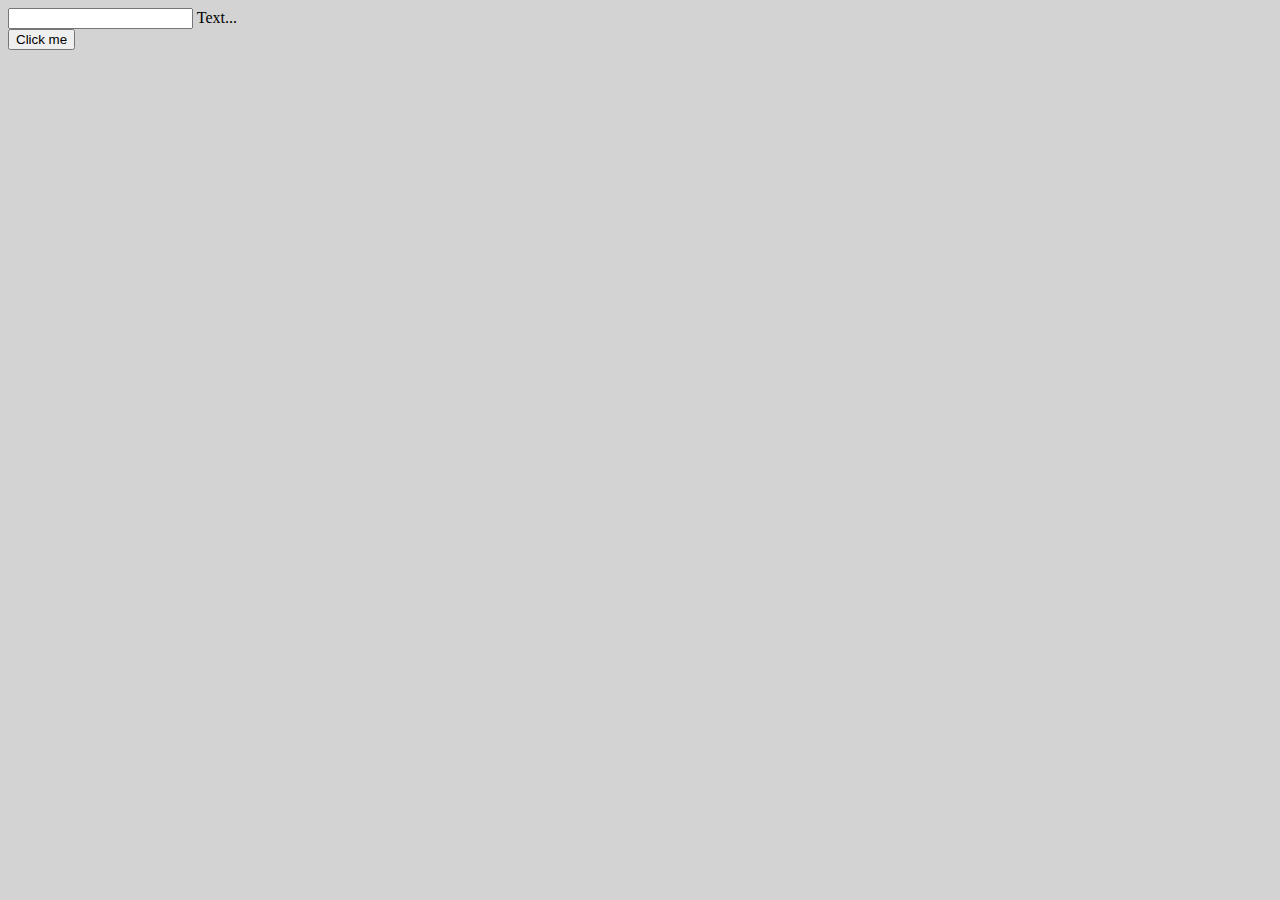
==== index2.html @ 401a6467 "added index2.html" ====
<!DOCTYPE html>
<!--ICS20-Unit-1-05-HTML-MDL-->
<html lang="en-ca">
  <head>
    <meta charset="utf-8">
    <meta name="description" content="My second webpage, with a favicon">
    <meta name="keywords" content="mths, ics2o">
    <meta name="author" content="Ava Venturino">
    <meta name="viewport" content="width=device-width, initial-scale=1.0">
<link rel="apple-touch-icon" sizes="180x180" href="apple-touch-icon.png">
    <link rel="icon" type="image/png" sizes="32x32" href="favicon-32x32.png">
    <link rel="icon" type="image/png" sizes="16x16" href="favicon-16x16.png">
    <link rel="manifest" href="site.webmanifest">
    <link rel="stylesheet" href="https://fonts.googleapis.com/icon?family=Material+Icons">
    <link rel="stylesheet" href="https://code.getmdl.io/1.3.0/material.blue_grey-teal.min.css" />
    <link rel="stylesheet" href="./css/style.css">
    <title>My first webpage, with JavaScript</title>
  </head>
  <body>
    <script>
      function myButtonClicked() {
        alert("Hello, World!")
      }
    </script>
    <script defer src="https://code.getmdl.io/1.3.0/material.min.js"></script>
    <div class = "mdl-layout mdl-js-layout mdl-layout--fixed-header">
    </div>
    
    <!-- Simple Textfield -->
<form action="#">
  <div class="mdl-textfield mdl-js-textfield">
    <input class="mdl-textfield__input" type="text" id="sample1">
    <label class="mdl-textfield__label" for="sample1">Text...</label>
  </div>
</form>

    <!-- Accent-colored raised button with ripple -->
<button class="mdl-button mdl-js-button mdl-button--raised mdl-js-ripple-effect mdl-button--accent" onclick="myButtonClicked()">Click me
</button>
  </body>
</html>
---- css/style.css ----
/* Created by: Ava Venturino
 * Created on: March 4
 * This CSS file defines the style for index.html ICS2O-Unit1-07-HTML
*/

body {
  background-color: lightgray;
}

h1 {
  background-color: rgb(174 182 191);
  color: hsl(210deg 15% 43%);
  padding: 40px;
  text-align: center;
}

p {
  background-color: #d6dbdf;
}
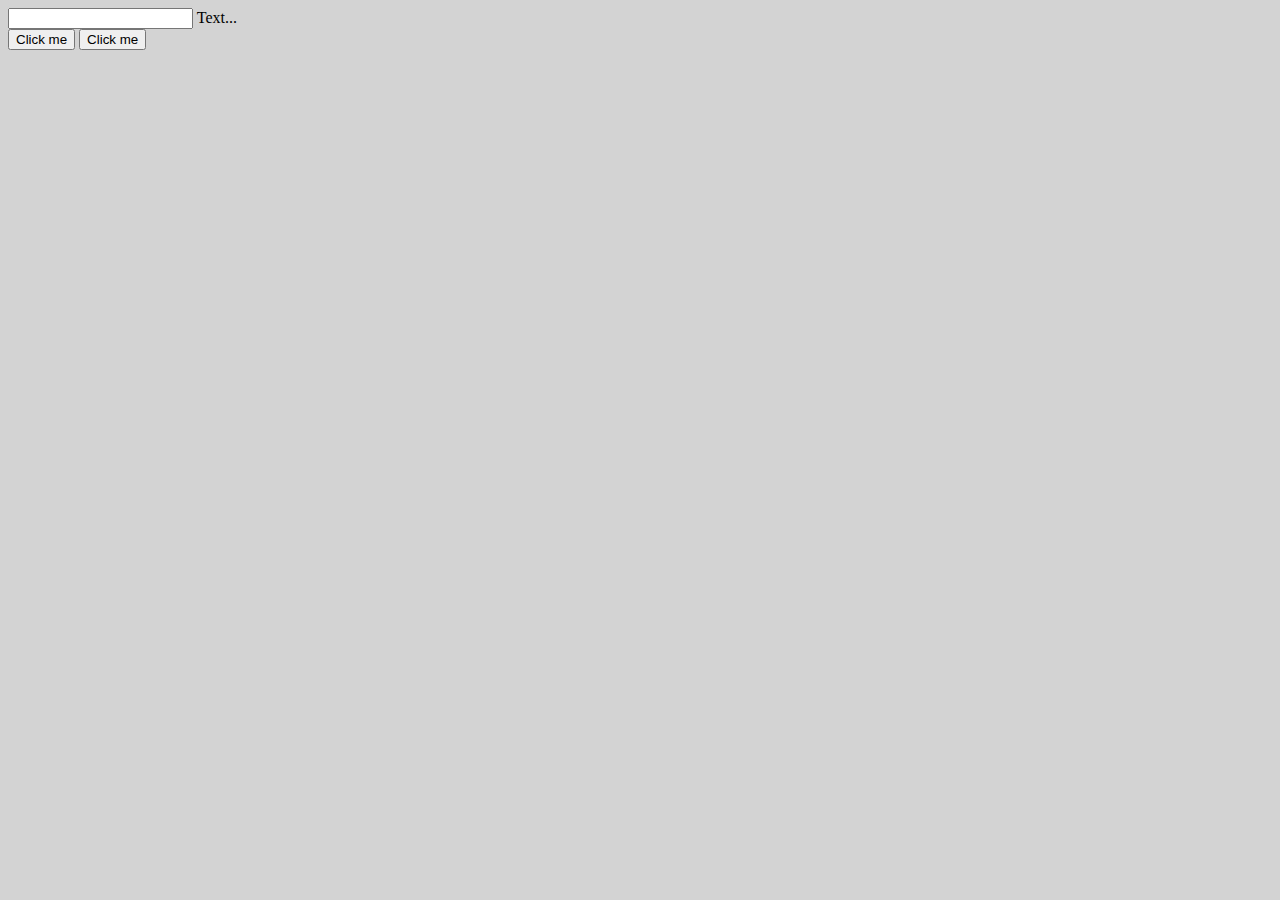
==== commit 0485ea76: "Added second button" ====
--- a/index2.html
+++ b/index2.html
@@ -14,13 +14,15 @@
     <link rel="stylesheet" href="https://fonts.googleapis.com/icon?family=Material+Icons">
     <link rel="stylesheet" href="https://code.getmdl.io/1.3.0/material.blue_grey-teal.min.css" />
     <link rel="stylesheet" href="./css/style.css">
-    <title>My first webpage, with JavaScript</title>
+    <title>My second webpage, with JavaScript</title>
   </head>
   <body>
     <script>
       function myButtonClicked() {
         alert("Hello, World!")
       }
+      function button2() {
+        alert("Style is still important!")
     </script>
     <script defer src="https://code.getmdl.io/1.3.0/material.min.js"></script>
     <div class = "mdl-layout mdl-js-layout mdl-layout--fixed-header">
@@ -37,5 +39,9 @@
     <!-- Accent-colored raised button with ripple -->
 <button class="mdl-button mdl-js-button mdl-button--raised mdl-js-ripple-effect mdl-button--accent" onclick="myButtonClicked()">Click me
 </button>
+    
+    <!-- Accent-colored raised button with ripple -->
+<button class="mdl-button mdl-js-button mdl-button--raised mdl-js-ripple-effect mdl-button--accent" onclick="button2()">Click me
+</button>
   </body>
 </html>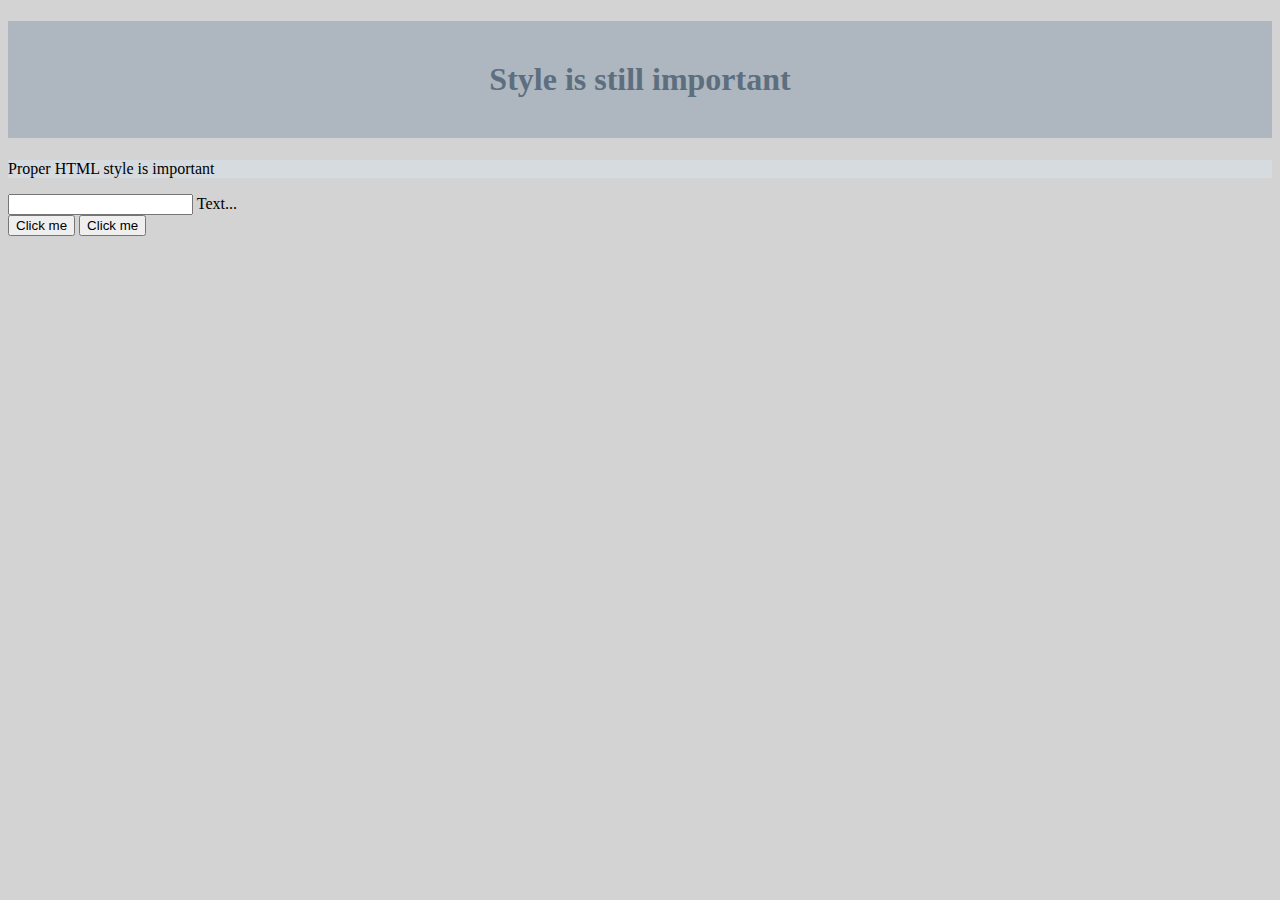
==== commit fb53d4f0: "added index2.html" ====
--- a/index2.html
+++ b/index2.html
@@ -1,5 +1,5 @@
 <!DOCTYPE html>
-<!--ICS20-Unit-1-05-HTML-MDL-->
+<!--ICS20-Unit-1-07-HTML-->
 <html lang="en-ca">
   <head>
     <meta charset="utf-8">
@@ -15,15 +15,18 @@
     <link rel="stylesheet" href="https://code.getmdl.io/1.3.0/material.blue_grey-teal.min.css" />
     <link rel="stylesheet" href="./css/style.css">
     <title>My second webpage, with JavaScript</title>
-  </head>
+</head>
   <body>
     <script>
-      function myButtonClicked() {
+      function button1() {
         alert("Hello, World!")
       }
       function button2() {
         alert("Style is still important!")
+      }
     </script>
+    <h1>Style is still important</h1>
+    <p>Proper HTML style is important</p>
     <script defer src="https://code.getmdl.io/1.3.0/material.min.js"></script>
     <div class = "mdl-layout mdl-js-layout mdl-layout--fixed-header">
     </div>
@@ -37,7 +40,7 @@
 </form>
 
     <!-- Accent-colored raised button with ripple -->
-<button class="mdl-button mdl-js-button mdl-button--raised mdl-js-ripple-effect mdl-button--accent" onclick="myButtonClicked()">Click me
+<button class="mdl-button mdl-js-button mdl-button--raised mdl-js-ripple-effect mdl-button--accent" onclick="button1()">Click me
 </button>
     
     <!-- Accent-colored raised button with ripple -->
